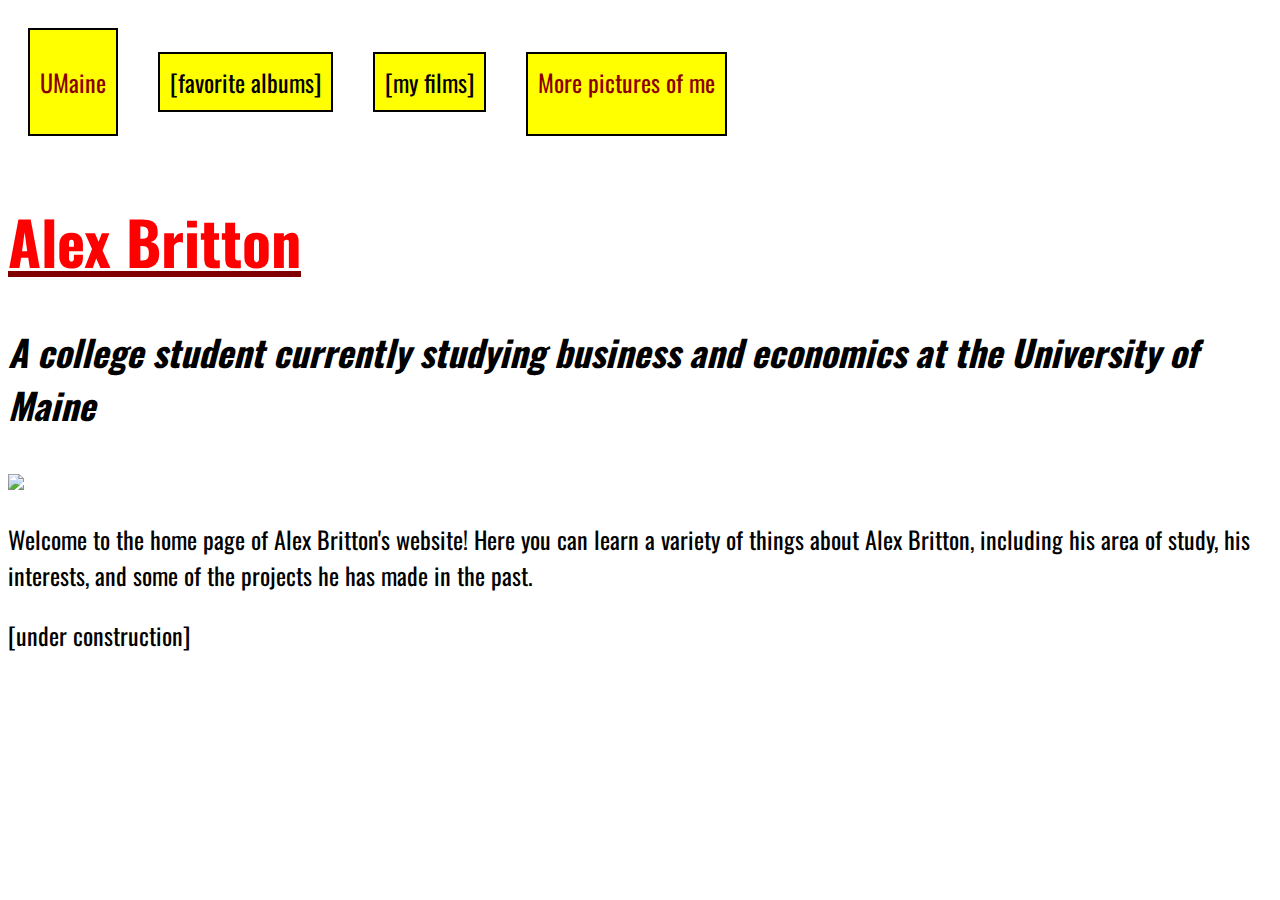
==== index.html @ 8d45ad8e "Add files via upload" ====
<!DOCTYPE html>
<html>
	<head>
		<title>Alex's Homepage</title>
		<link href="https://fonts.googleapis.com/css?family=Oswald" rel="stylesheet">
		<link href="styles.css" rel="stylesheet">
	</head>
	
	<body>
		<nav>
		<li><P><a HREF="https://www.umaine.edu">UMaine</a>
		<li>[favorite albums]
		<li>[my films] 
		<li><a HREF="gallery.html">More pictures of me</a></P>
		</nav>
		
		<span class="title special"><H1>Alex Britton</H1></span>
		<H2>A college student currently studying business and economics at the University of Maine</H2>
	
		<IMG SRC="fun.jpg" width="300">
	
		<P>Welcome to the home page of Alex Britton's website! Here you can learn a variety of things about Alex Britton, including his area of study, his interests, and some of the projects he has made in the past.</P>
		
		<P>[under construction]</P>

	
	
	
	
	
	</body>
</html>
---- styles.css ----
h1 { 
	color: red;
	font-size: 250%;
	font-weight: bold;
}

h2 {
	font-size: 150%;
	font-style: italic;
}

body {
	background: white;
	color: black;
	font-size: 18pt;
	font-family: 'Oswald', sans-serif;
}

nav li { 
		display: inline-block;
		border: 2px solid black; 
		background: yellow;
		padding: 10px;
		margin: 20px;
}

a { color: darkred;
  	text-decoration: none }
  	a:hover { color: red }
  	
.title { font-weight: bold;
         text-decoration: underline; }
         
.special { color: maroon }

table, th, td {border: 1px solid black; border-collapse: collapse }
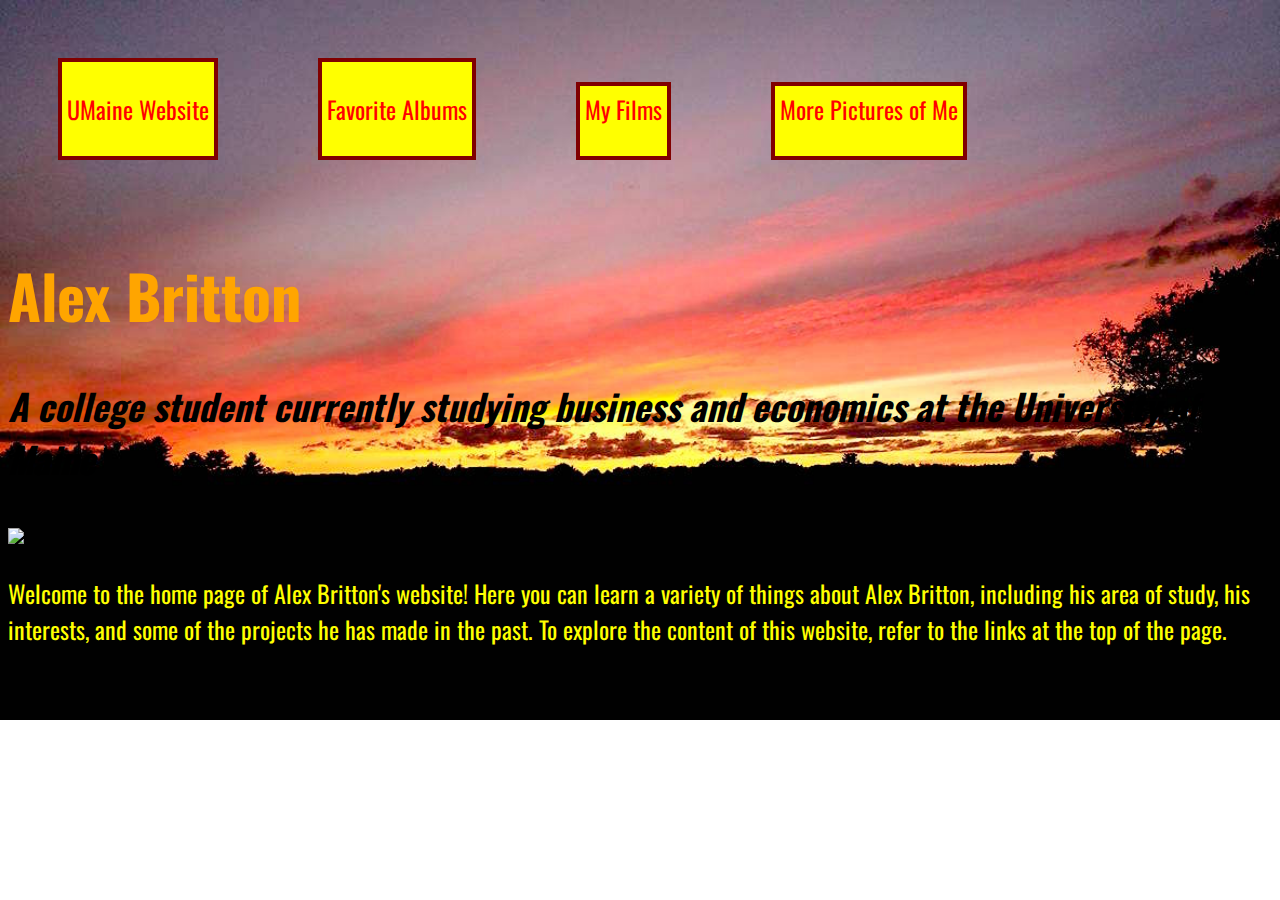
==== commit ada5afe0: "Add files via upload" ====
--- a/index.html
+++ b/index.html
@@ -8,25 +8,17 @@
 	
 	<body>
 		<nav>
-		<li><P><a HREF="https://www.umaine.edu">UMaine</a>
-		<li>[favorite albums]
-		<li>[my films] 
-		<li><a HREF="gallery.html">More pictures of me</a></P>
+		<li><p><a href="https://www.umaine.edu">UMaine Website</a>
+		<li><p><a href="albums.html">Favorite Albums</a>
+		<li><a href="filmpage.html">My Films</a></p>
+		<li><a href="gallery.html">More Pictures of Me</a></p>
 		</nav>
-		
-		<span class="title special"><H1>Alex Britton</H1></span>
-		<H2>A college student currently studying business and economics at the University of Maine</H2>
+		<h1>Alex Britton</h1>
+		<h2>A college student currently studying business and economics at the University of Maine</h2>
 	
-		<IMG SRC="fun.jpg" width="300">
+		<img src="legitpicture.jpg" width="300">
 	
-		<P>Welcome to the home page of Alex Britton's website! Here you can learn a variety of things about Alex Britton, including his area of study, his interests, and some of the projects he has made in the past.</P>
-		
-		<P>[under construction]</P>
+		<span class="special text"><p>Welcome to the home page of Alex Britton's website! Here you can learn a variety of things about Alex Britton, including his area of study, his interests, and some of the projects he has made in the past. To explore the content of this website, refer to the links at the top of the page.</p></span>
 
-	
-	
-	
-	
-	
 	</body>
 </html>--- a/styles.css
+++ b/styles.css
@@ -1,5 +1,5 @@
 h1 { 
-	color: red;
+	color: orange;
 	font-size: 250%;
 	font-weight: bold;
 }
@@ -10,7 +10,9 @@
 }
 
 body {
-	background: white;
+	background-image: url("background.jpg");
+	background-size: cover;
+	background-repeat: no-repeat;
 	color: black;
 	font-size: 18pt;
 	font-family: 'Oswald', sans-serif;
@@ -18,19 +20,17 @@
 
 nav li { 
 		display: inline-block;
-		border: 2px solid black; 
+		border: 4px solid maroon; 
 		background: yellow;
-		padding: 10px;
-		margin: 20px;
+		padding: 5px;
+		margin: 50px;
 }
 
-a { color: darkred;
+.special {color: yellow;}
+.extraspecial {color: white;}
+
+a { color: red;
   	text-decoration: none }
-  	a:hover { color: red }
-  	
-.title { font-weight: bold;
-         text-decoration: underline; }
-         
-.special { color: maroon }
+  	a:hover { color: magenta }
 
-table, th, td {border: 1px solid black; border-collapse: collapse }+table, th, td {border: 5px solid maroon; border-collapse: collapse }